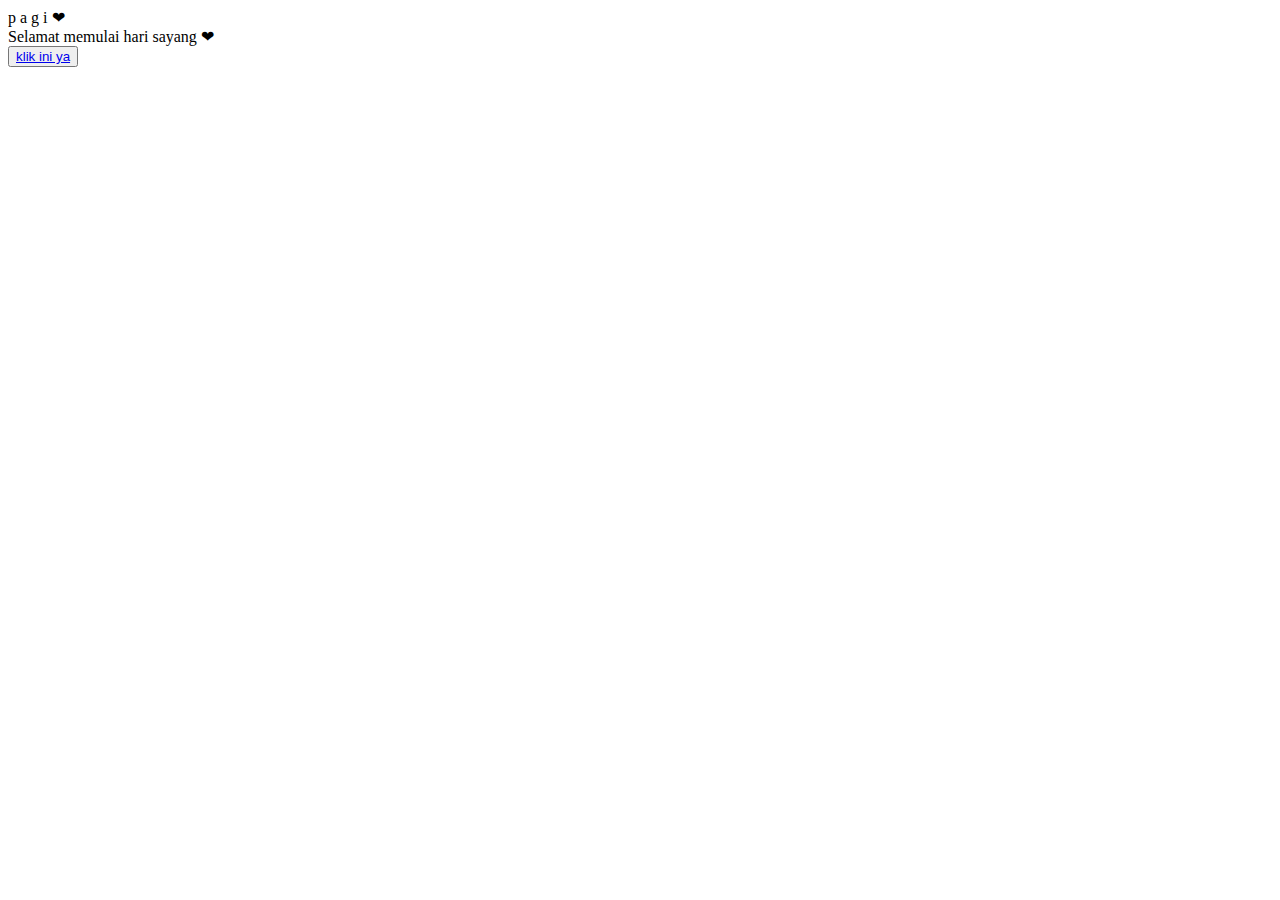
==== index.html @ be3de4b8 "update deskripsi dan kata awal" ====
<!DOCTYPE html>
<html lang="en">
<head>
    <meta charset="UTF-8">
    <meta http-equiv="X-UA-Compatible" content="IE=edge">
    <meta name="viewport" content="width=device-width, initial-scale=1.0">
    <link rel="stylesheet" href="css/style.css">
    <link rel="icon" href="img/flowers.png" type="image/x-icon">
    <title>Flowers</title>
</head>
<body>
    <div class="greetings">
    <!-- silahkan menambah kata sesuai keinginan dengan <span>text...</span -->
        <span>p</span>
        <span>a</span>
        <span>g</span>
        <span>i</span>
        <span>&#10084;</span>
        <span></span>
        <span></span>
    </div>
    <div class="description">
        <span>Selamat memulai hari sayang &#10084;</span>
    </div>
    <div class="button">
        <button>
            <a href="untuk-kamu/index.html">klik ini ya </a>
        </button>
    </div>
  
</body>
</html>
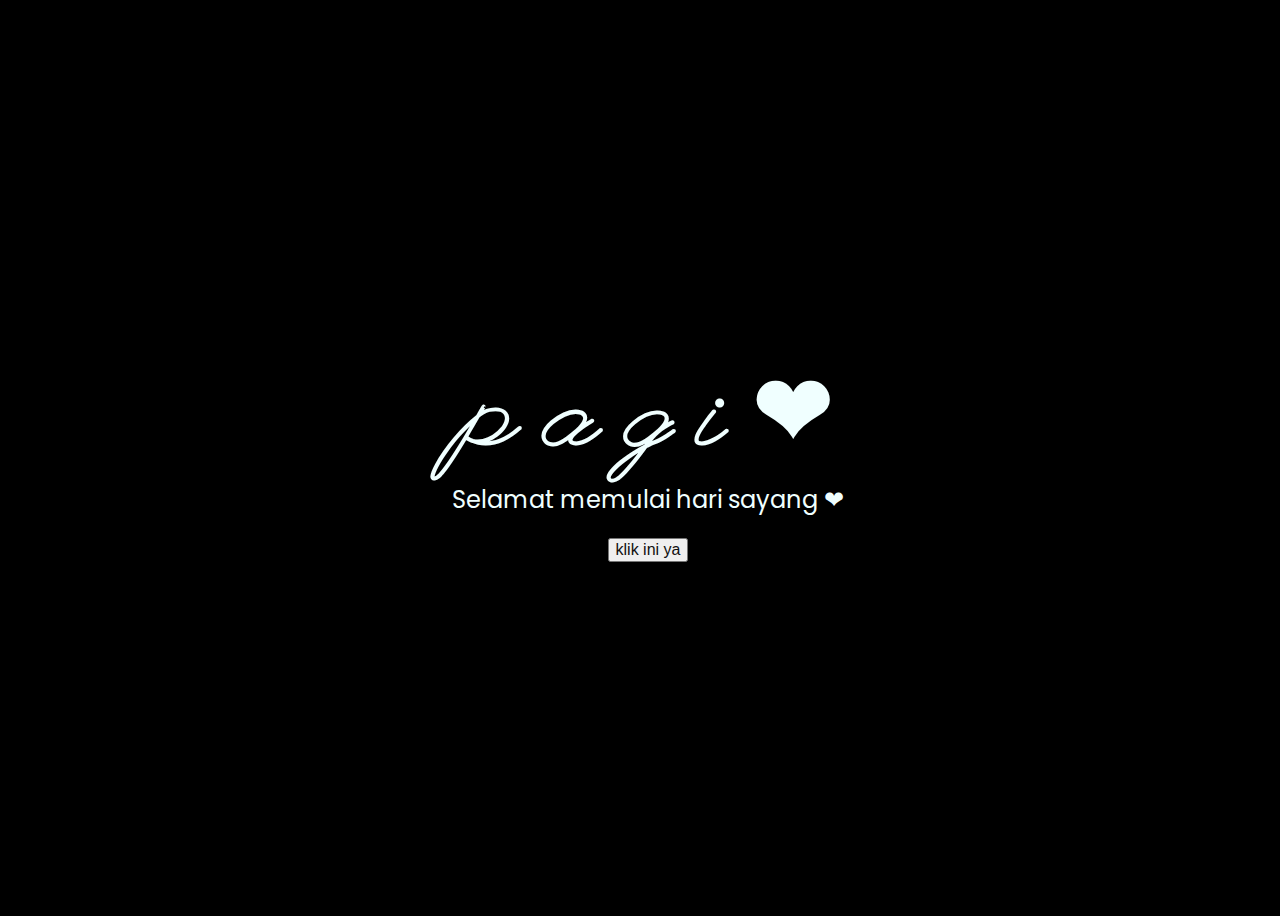
==== commit 0bf3c39f: "rapihin" ====
--- a/index.html
+++ b/index.html
@@ -27,6 +27,5 @@
             <a href="untuk-kamu/index.html">klik ini ya </a>
         </button>
     </div>
-  
 </body>
 </html>
--- a/css/style.css
+++ b/css/style.css
@@ -0,0 +1,90 @@
+@import url('https://fonts.googleapis.com/css2?family=Poppins:ital,wght@0,500;1,900&display=swap');
+@import url('https://fonts.googleapis.com/css2?family=League+Script&display=swap');
+@import url('https://fonts.googleapis.com/css2?family=Caveat:wght@700&display=swap');
+
+body {
+    font-family: 'Poppins', cursive;
+}
+
+@-ms-viewport{
+    width: device-width;
+  }
+
+body {
+    color: azure;
+    width: 100vw;
+    height: 100vh;
+    display: flex;
+    flex-direction: column;
+    align-items: center;
+    justify-content: center;
+    background-color: black;
+    overflow: hidden;
+}
+
+.greetings {
+    font-family: 'League Script', cursive;
+    font-size: 6rem;
+    font-weight: 900;
+}
+
+.greetings>span {
+    animation: glow 2.5s ease-in-out infinite;
+}
+
+@keyframes glow {
+    0%,100% {
+        color: #fff;
+        text-shadow: 0 0 50px #39c6d6, 0 0 75px #39c6d6, 0 0 100px #39c6d6;
+    }
+    10%,90% {
+        color: #111;
+        text-shadow: none;
+    }
+}
+
+.greetings>span:nth-child(2) {
+    animation-delay: .2s;
+}
+
+.greetings>span:nth-child(3) {
+    animation-delay: .4s;
+}
+
+.greetings>span:nth-child(4) {
+    animation-delay: .6s;
+}
+
+.greetings>span:nth-child(5) {
+    animation-delay: .8s;
+}
+
+.description {
+    font-size: 1.5rem;
+    margin-bottom: 20px;
+
+}
+
+.button a {
+
+    text-decoration: none;
+    font-size: 1rem;
+    color: #111;
+}
+
+@media screen and (max-width:574px) {
+    .greetings {
+        display: block;
+        font-size: 3rem;
+        font-weight: 1000;
+        text-align: center;
+    }
+
+    .description {
+        font-size: 1rem;
+    }
+
+    .button a {
+        font-size: .5rem;
+    }
+}